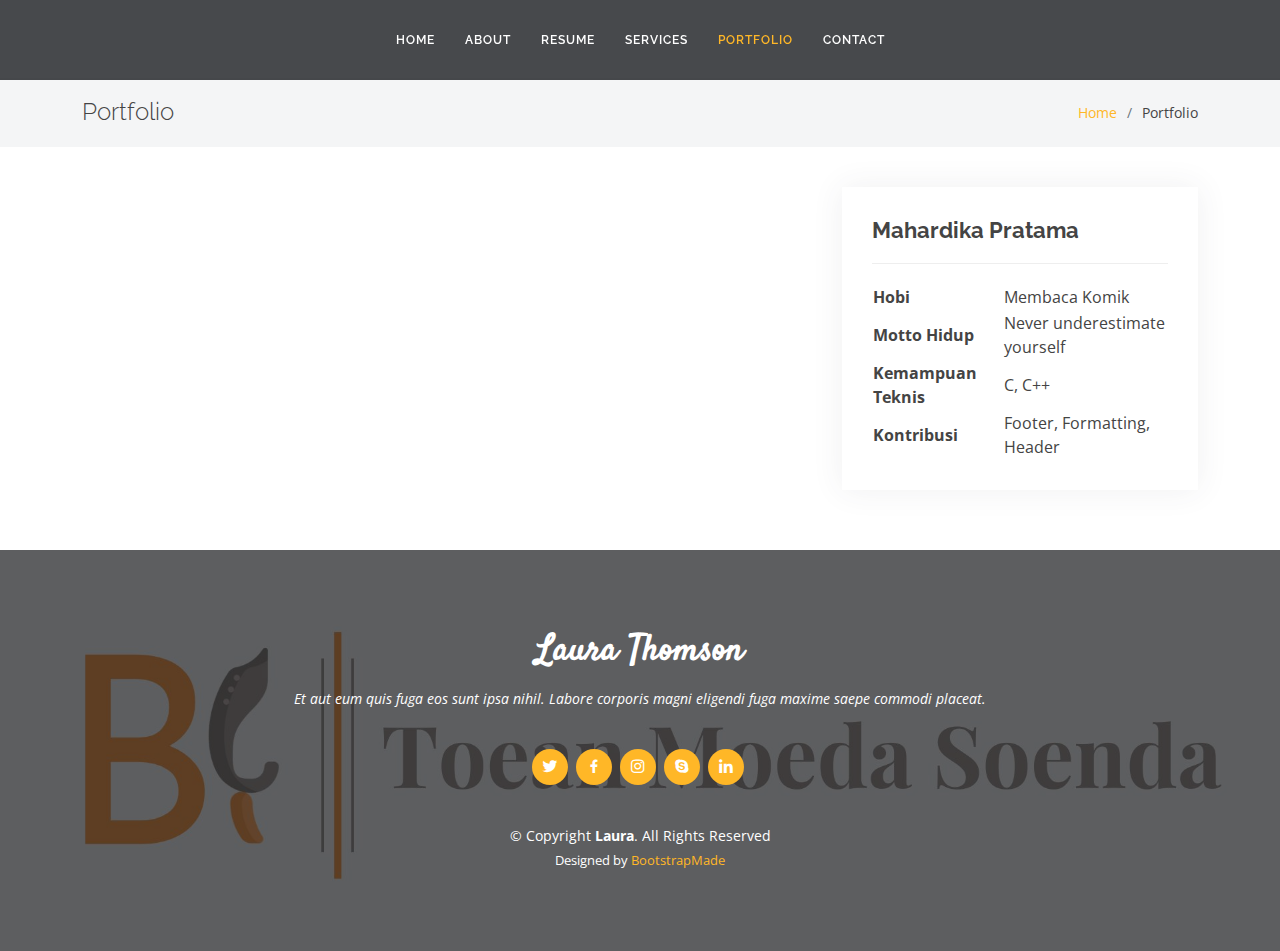
==== detail1.html @ 67d73965 "Tambah Details Portofolio" ====
<!DOCTYPE html>
<html lang="en">

<head>
  <meta charset="utf-8">
  <meta content="width=device-width, initial-scale=1.0" name="viewport">

  <title>Member Details - Mahardika Pratama</title>
  <meta content="" name="description">
  <meta content="" name="keywords">

  <!-- Favicons -->
  <link href="assets/img/favicon.png" rel="icon">
  <link href="assets/img/apple-touch-icon.png" rel="apple-touch-icon">

  <!-- Google Fonts -->
  <link href="https://fonts.googleapis.com/css?family=Open+Sans:300,300i,400,400i,600,600i,700,700i|Raleway:300,300i,400,400i,500,500i,600,600i,700,700i|Satisfy" rel="stylesheet">

  <!-- Vendor CSS Files -->
  <link href="assets/vendor/bootstrap/css/bootstrap.min.css" rel="stylesheet">
  <link href="assets/vendor/bootstrap-icons/bootstrap-icons.css" rel="stylesheet">
  <link href="assets/vendor/boxicons/css/boxicons.min.css" rel="stylesheet">
  <link href="assets/vendor/glightbox/css/glightbox.min.css" rel="stylesheet">
  <link href="assets/vendor/swiper/swiper-bundle.min.css" rel="stylesheet">

  <!-- Template Main CSS File -->
  <link href="assets/css/style.css" rel="stylesheet">

  <!-- =======================================================
  * Template Name: Laura - v4.10.0
  * Template URL: https://bootstrapmade.com/laura-free-creative-bootstrap-theme/
  * Author: BootstrapMade.com
  * License: https://bootstrapmade.com/license/
  ======================================================== -->
</head>

<body>

  <!-- ======= Header ======= -->
  <header id="header" class="fixed-top d-flex justify-content-center align-items-center ">

    <nav id="navbar" class="navbar">
      <ul>
        <li><a class="nav-link scrollto " href="#hero">Home</a></li>
        <li><a class="nav-link scrollto" href="#about">About</a></li>
        <li><a class="nav-link scrollto" href="#resume">Resume</a></li>
        <li><a class="nav-link scrollto" href="#services">Services</a></li>
        <li><a class="nav-link scrollto active" href="#portfolio">Portfolio</a></li>
        <li><a class="nav-link scrollto" href="#contact">Contact</a></li>
      </ul>
      <i class="bi bi-list mobile-nav-toggle"></i>
    </nav><!-- .navbar -->

  </header><!-- End Header -->

  <main id="main">

    <!-- ======= Breadcrumbs Section ======= -->
    <section class="breadcrumbs">
      <div class="container">

        <div class="d-flex justify-content-between align-items-center">
          <h2>Portfolio</h2>
          <ol>
            <li><a href="index.html">Home</a></li>
            <li>Portfolio</li>
          </ol>
        </div>

      </div>
    </section><!-- Breadcrumbs Section -->

    <!-- ======= Portfolio Details Section ======= -->
    <section id="portfolio-details" class="portfolio-details">
      <div class="container">

        <div class="row gy-4">

          <div class="col-lg-8">
            <div class="portfolio-details-slider swiper">
              <div class="swiper-wrapper align-items-center">

                <div class="Mahardika">
                  <img src="assets/img/portfolio/port1.jpg" alt="">
                </div>

              </div>
              <div class="swiper-pagination"></div>
            </div>
          </div>

          <div class="col-lg-4">
            <div class="portfolio-info">
              <h3>Mahardika Pratama</h3>
              <table>
                <tr>
                  <th>Hobi</th>
                  <td>Membaca Komik</td>
                </tr>
                <tr>
                  <th>Motto Hidup</th>
                  <td>Never underestimate yourself</td>
                </tr>
                <tr>
                  <th>Kemampuan Teknis</th>
                  <td>C, C++</td>
                </tr>
                <tr>
                  <th>Kontribusi</th>
                  <td>Footer, Formatting, Header</td> 
                </tr>
              </table>
            </div>
          </div>

        </div>

      </div>
    </section><!-- End Portfolio Details Section -->

  </main><!-- End #main -->

  <!-- ======= Footer ======= -->
  <footer id="footer">
    <div class="container">
      <h3>Laura Thomson</h3>
      <p>Et aut eum quis fuga eos sunt ipsa nihil. Labore corporis magni eligendi fuga maxime saepe commodi placeat.</p>
      <div class="social-links">
        <a href="#" class="twitter"><i class="bx bxl-twitter"></i></a>
        <a href="#" class="facebook"><i class="bx bxl-facebook"></i></a>
        <a href="#" class="instagram"><i class="bx bxl-instagram"></i></a>
        <a href="#" class="google-plus"><i class="bx bxl-skype"></i></a>
        <a href="#" class="linkedin"><i class="bx bxl-linkedin"></i></a>
      </div>
      <div class="copyright">
        &copy; Copyright <strong><span>Laura</span></strong>. All Rights Reserved
      </div>
      <div class="credits">
        <!-- All the links in the footer should remain intact. -->
        <!-- You can delete the links only if you purchased the pro version. -->
        <!-- Licensing information: https://bootstrapmade.com/license/ -->
        <!-- Purchase the pro version with working PHP/AJAX contact form: https://bootstrapmade.com/laura-free-creative-bootstrap-theme/ -->
        Designed by <a href="https://bootstrapmade.com/">BootstrapMade</a>
      </div>
    </div>
  </footer><!-- End Footer -->

  <a href="#" class="back-to-top d-flex align-items-center justify-content-center"><i class="bi bi-arrow-up-short"></i></a>

  <!-- Vendor JS Files -->
  <script src="assets/vendor/purecounter/purecounter_vanilla.js"></script>
  <script src="assets/vendor/bootstrap/js/bootstrap.bundle.min.js"></script>
  <script src="assets/vendor/glightbox/js/glightbox.min.js"></script>
  <script src="assets/vendor/isotope-layout/isotope.pkgd.min.js"></script>
  <script src="assets/vendor/swiper/swiper-bundle.min.js"></script>
  <script src="assets/vendor/waypoints/noframework.waypoints.js"></script>
  <script src="assets/vendor/php-email-form/validate.js"></script>

  <!-- Template Main JS File -->
  <script src="assets/js/main.js"></script>

</body>

</html>
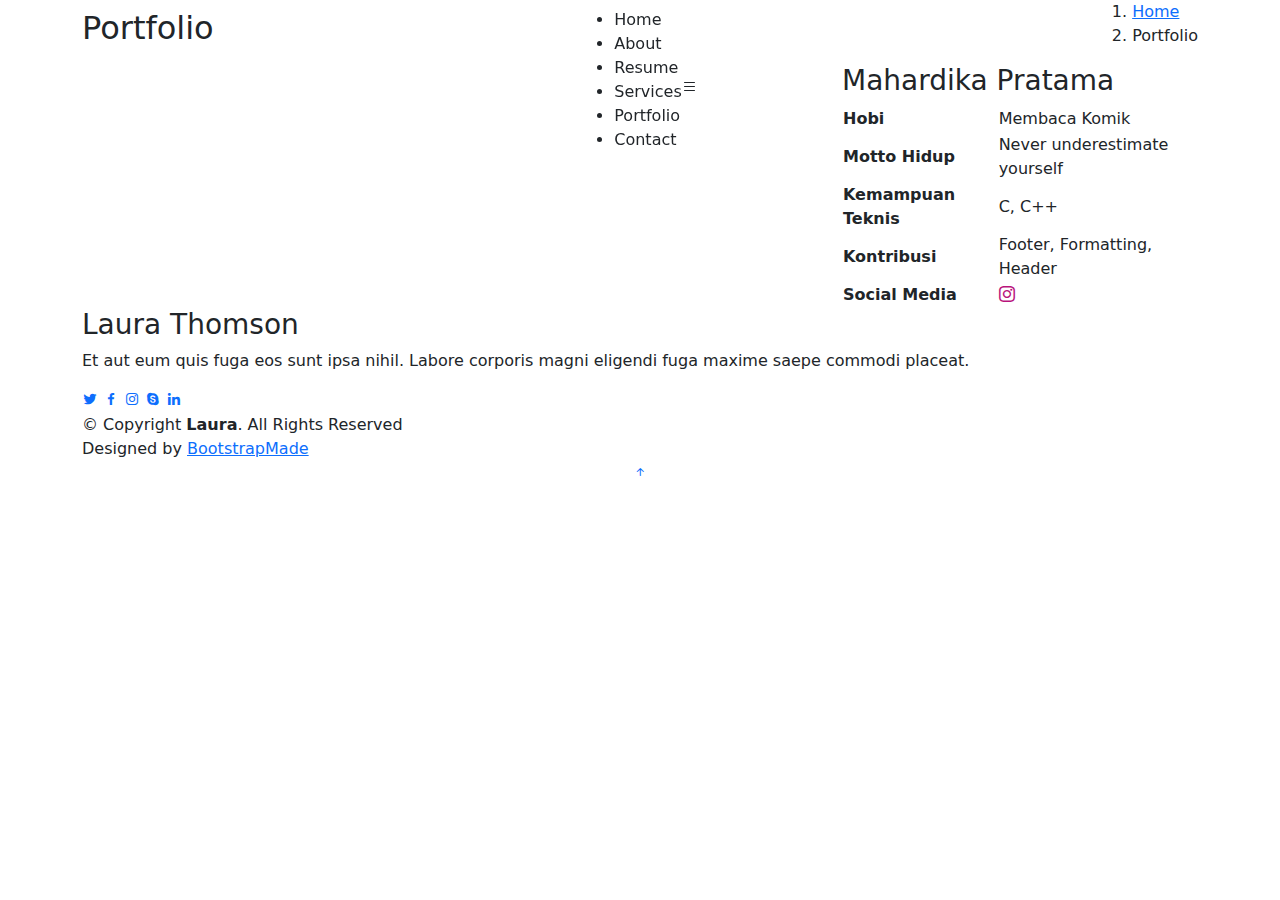
==== commit bb13bf4d: "Update Portofolio 2, Tambah logo dan foto bg" ====
--- a/detail1.html
+++ b/detail1.html
@@ -15,6 +15,7 @@
 
   <!-- Google Fonts -->
   <link href="https://fonts.googleapis.com/css?family=Open+Sans:300,300i,400,400i,600,600i,700,700i|Raleway:300,300i,400,400i,500,500i,600,600i,700,700i|Satisfy" rel="stylesheet">
+  <link rel="stylesheet" href="path/to/font-awesome/css/font-awesome.min.css">
 
   <!-- Vendor CSS Files -->
   <link href="assets/vendor/bootstrap/css/bootstrap.min.css" rel="stylesheet">
@@ -109,6 +110,14 @@
                   <th>Kontribusi</th>
                   <td>Footer, Formatting, Header</td> 
                 </tr>
+                <tr>
+                  <th>Social Media</th>
+                  <td>
+                    <a href="https://www.instagram.com/mahardikap_17" class="details-link" style="color:#b9137c;">
+                      <i class="bi bi-instagram"></i>
+                    </a>
+                  </td> 
+                </tr>
               </table>
             </div>
           </div>
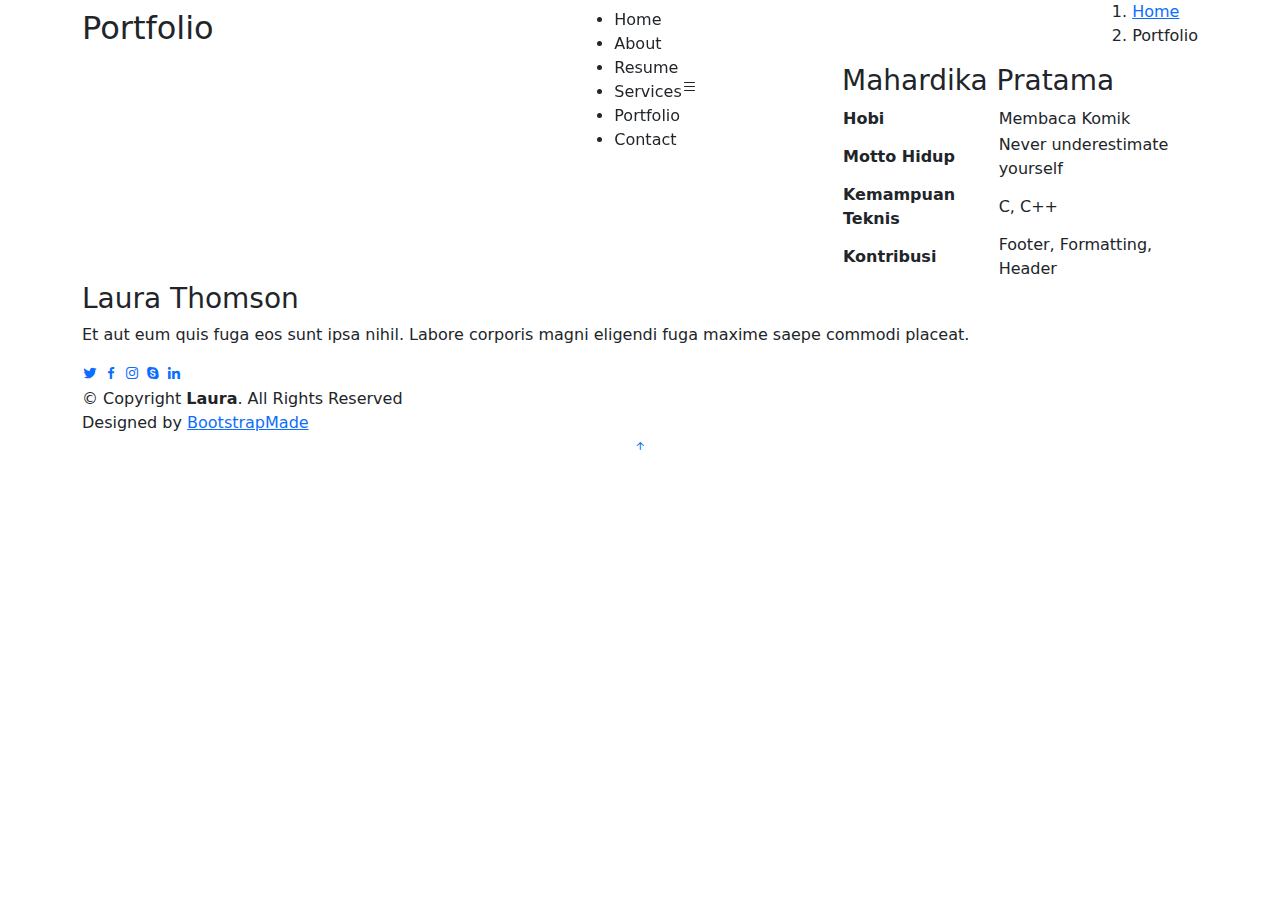
==== commit b4070ac9: "Add Video" ====
--- a/detail1.html
+++ b/detail1.html
@@ -15,7 +15,6 @@
 
   <!-- Google Fonts -->
   <link href="https://fonts.googleapis.com/css?family=Open+Sans:300,300i,400,400i,600,600i,700,700i|Raleway:300,300i,400,400i,500,500i,600,600i,700,700i|Satisfy" rel="stylesheet">
-  <link rel="stylesheet" href="path/to/font-awesome/css/font-awesome.min.css">
 
   <!-- Vendor CSS Files -->
   <link href="assets/vendor/bootstrap/css/bootstrap.min.css" rel="stylesheet">
@@ -110,14 +109,6 @@
                   <th>Kontribusi</th>
                   <td>Footer, Formatting, Header</td> 
                 </tr>
-                <tr>
-                  <th>Social Media</th>
-                  <td>
-                    <a href="https://www.instagram.com/mahardikap_17" class="details-link" style="color:#b9137c;">
-                      <i class="bi bi-instagram"></i>
-                    </a>
-                  </td> 
-                </tr>
               </table>
             </div>
           </div>
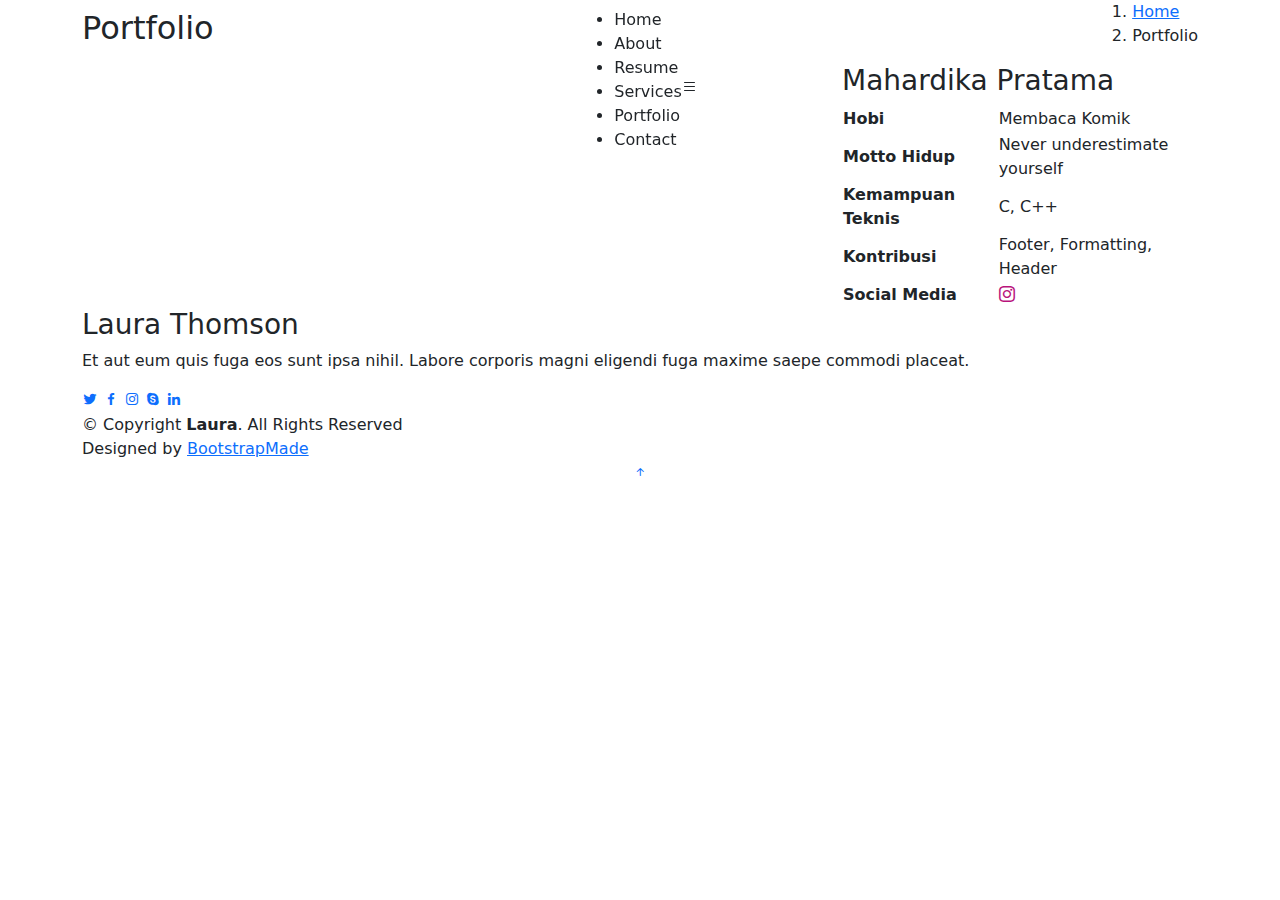
==== commit 44dc151e: "Merge pull request #7 from najibalimudinn/Septyana" ====
--- a/detail1.html
+++ b/detail1.html
@@ -15,6 +15,7 @@
 
   <!-- Google Fonts -->
   <link href="https://fonts.googleapis.com/css?family=Open+Sans:300,300i,400,400i,600,600i,700,700i|Raleway:300,300i,400,400i,500,500i,600,600i,700,700i|Satisfy" rel="stylesheet">
+  <link rel="stylesheet" href="path/to/font-awesome/css/font-awesome.min.css">
 
   <!-- Vendor CSS Files -->
   <link href="assets/vendor/bootstrap/css/bootstrap.min.css" rel="stylesheet">
@@ -109,6 +110,14 @@
                   <th>Kontribusi</th>
                   <td>Footer, Formatting, Header</td> 
                 </tr>
+                <tr>
+                  <th>Social Media</th>
+                  <td>
+                    <a href="https://www.instagram.com/mahardikap_17" class="details-link" style="color:#b9137c;">
+                      <i class="bi bi-instagram"></i>
+                    </a>
+                  </td> 
+                </tr>
               </table>
             </div>
           </div>
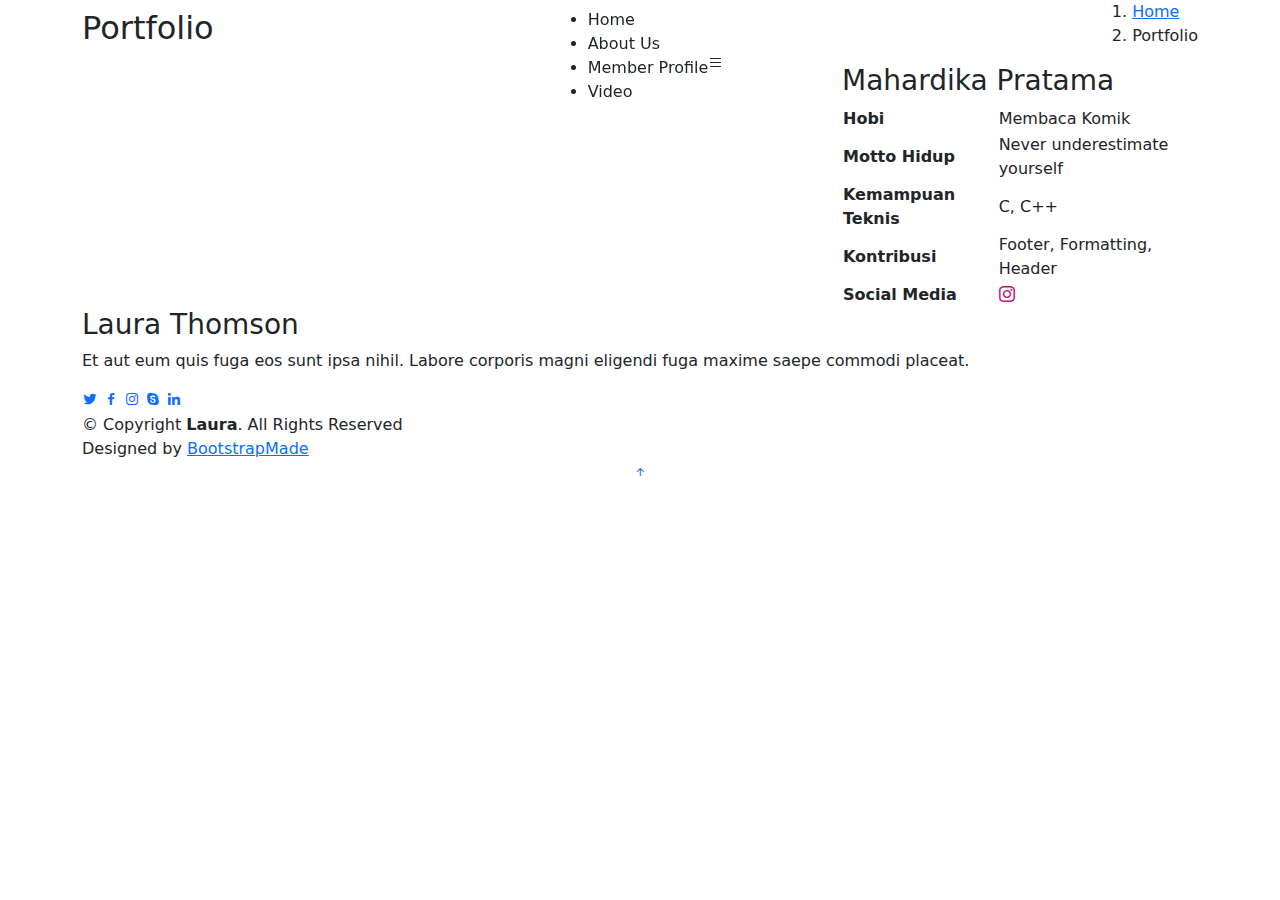
==== commit edc6c628: "Finishing" ====
--- a/detail1.html
+++ b/detail1.html
@@ -42,12 +42,10 @@
 
     <nav id="navbar" class="navbar">
       <ul>
-        <li><a class="nav-link scrollto " href="#hero">Home</a></li>
-        <li><a class="nav-link scrollto" href="#about">About</a></li>
-        <li><a class="nav-link scrollto" href="#resume">Resume</a></li>
-        <li><a class="nav-link scrollto" href="#services">Services</a></li>
-        <li><a class="nav-link scrollto active" href="#portfolio">Portfolio</a></li>
-        <li><a class="nav-link scrollto" href="#contact">Contact</a></li>
+        <li><a class="nav-link" href="index.html#hero">Home</a></li>
+        <li><a class="nav-link" href="index.html#about">About Us</a></li>
+        <li><a class="nav-link" href="index.html#services">Member Profile</a></li>
+        <li><a class="nav-link " href="index.html#portfolio">Video</a></li>
       </ul>
       <i class="bi bi-list mobile-nav-toggle"></i>
     </nav><!-- .navbar -->
